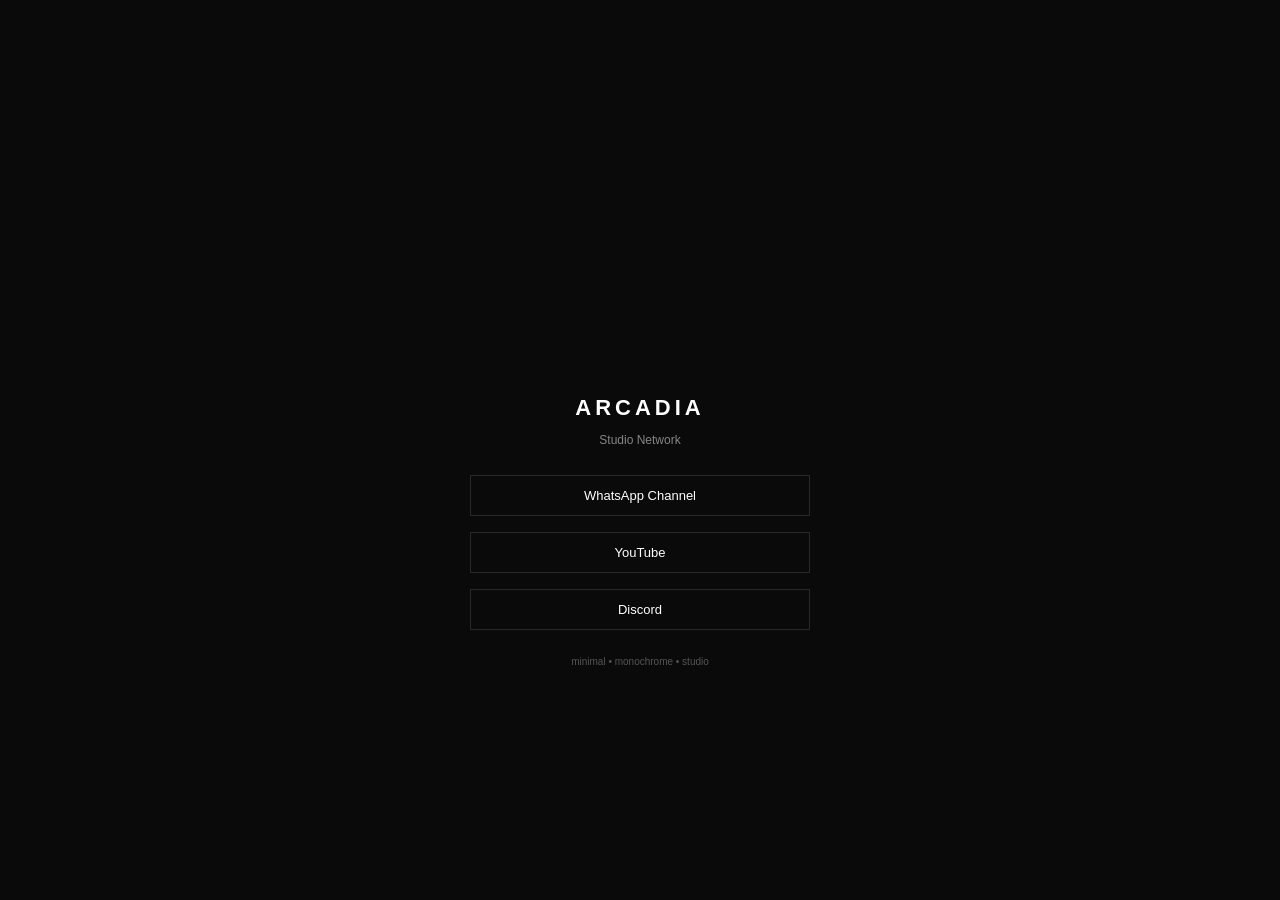
==== index.html @ f70b52a4 "Update index.html" ====
<!DOCTYPE html>
<html lang="en">
<head>
<meta charset="UTF-8">
<meta name="viewport" content="width=device-width, initial-scale=1.0">
<title>Arcadia Studio</title>

<style>
body{
  margin:0;
  height:100vh;
  display:flex;
  justify-content:center;
  align-items:center;
  background:#0a0a0a;
  font-family:Arial, sans-serif;
  color:#fff;
}

/* CARD */
.card{
  width:340px;
  padding:40px 28px;
  text-align:center;
}

/* LOGO VIDEO (BESAR) */
.logo{
  width:140px;
  height:140px;
  margin-bottom:18px;
  object-fit:contain;
  opacity:0.98;
  filter: grayscale(100%) brightness(1.15);
}

/* TITLE */
h1{
  font-size:22px;
  letter-spacing:4px;
  margin:0;
}

/* SUBTITLE */
p{
  font-size:12px;
  opacity:0.5;
  margin-bottom:20px;
}

/* BUTTONS */
button{
  width:100%;
  padding:12px;
  margin:8px 0;
  background:transparent;
  border:1px solid #2a2a2a;
  color:#fff;
  cursor:pointer;
  transition:0.2s;
  font-size:13px;
}

button:hover{
  border-color:#fff;
  transform:scale(1.02);
}

/* FOOTER */
footer{
  margin-top:18px;
  font-size:10px;
  opacity:0.3;
}
</style>

</head>

<body>

<div class="card">

  <!-- LOGO VIDEO -->
  <video class="logo" autoplay muted loop playsinline>
    <source src="https://cdn.discordapp.com/attachments/1477970585161039995/1489675331446247716/arcadia.mp4?ex=6a0c9b43&is=6a0b49c3&hm=92ecc3122c5a8d52f5bb31c0183be6c3ed94af54eed39bae26a8a0b607c46d54" type="video/mp4">
  </video>

  <!-- BRAND -->
  <h1>ARCADIA</h1>
  <p>Studio Network</p>

  <!-- LINKS -->
  <button onclick="openLink('https://whatsapp.com/channel/0029VbBx5k6F6sn6pOhNbb2I')">
    WhatsApp Channel
  </button>

  <button onclick="openLink('https://www.youtube.com/@arcadiastudio23')">
    YouTube
  </button>

  <button onclick="openLink('https://discord.gg/E2M53EstPc')">
    Discord
  </button>

  <footer>minimal • monochrome • studio</footer>

</div>

<script>
function openLink(url){
  window.open(url, "_blank");
}
</script>

</body>
</html>
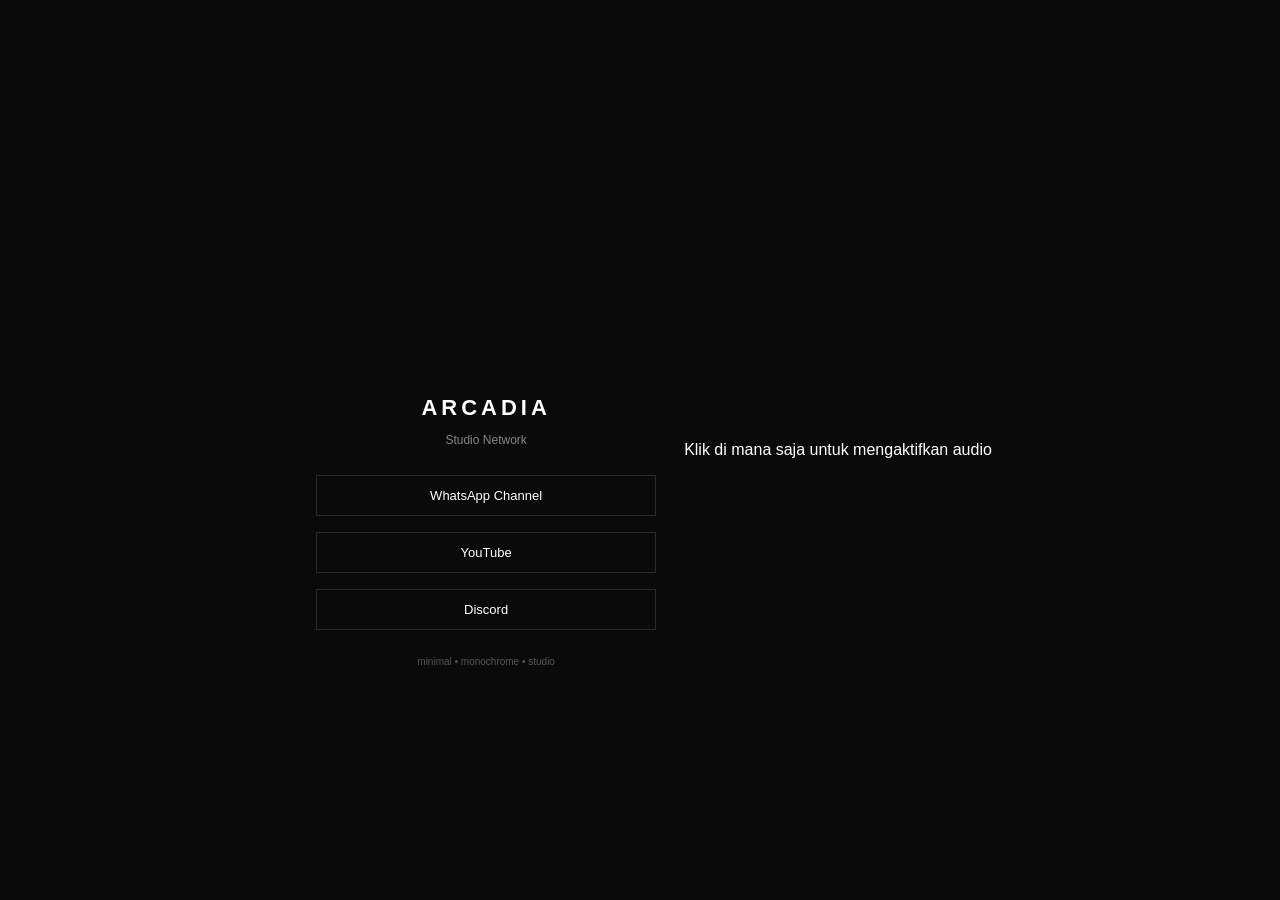
==== commit cc54d8c4: "Update index.html" ====
--- a/index.html
+++ b/index.html
@@ -114,3 +114,12 @@
 
 </body>
 </html>
+
+
+<audio id="bgm" autoplay loop>
+  <source src="YOUR_MP3_LINK_HERE.mp3" type="audio/mpeg">
+</audio>
+
+<div id="musicHint" class="hint">
+  Klik di mana saja untuk mengaktifkan audio
+</div>
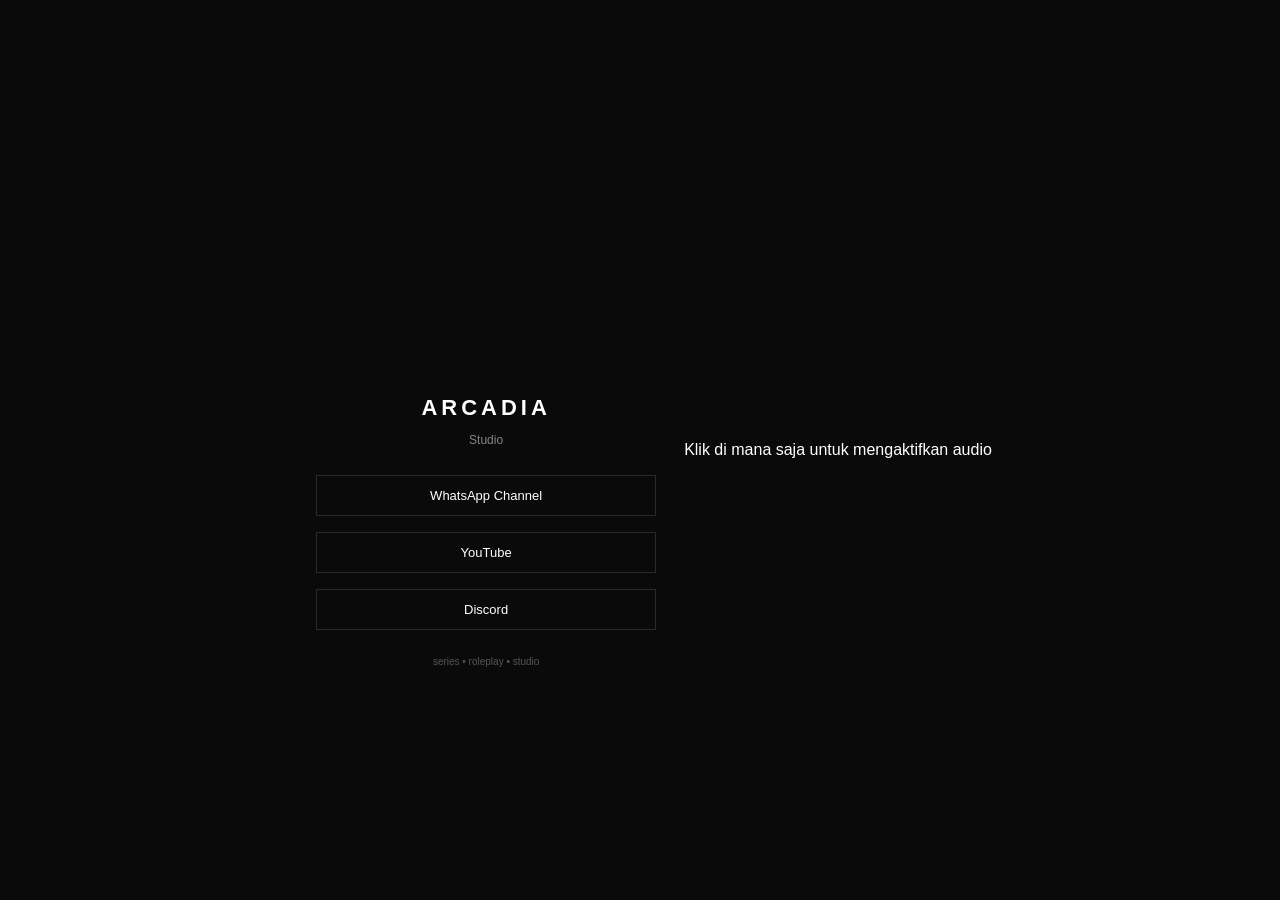
==== commit 4837f174: "Update index.html" ====
--- a/index.html
+++ b/index.html
@@ -87,7 +87,7 @@
 
   <!-- BRAND -->
   <h1>ARCADIA</h1>
-  <p>Studio Network</p>
+  <p>Studio</p>
 
   <!-- LINKS -->
   <button onclick="openLink('https://whatsapp.com/channel/0029VbBx5k6F6sn6pOhNbb2I')">
@@ -102,7 +102,7 @@
     Discord
   </button>
 
-  <footer>minimal • monochrome • studio</footer>
+  <footer>series • roleplay • studio</footer>
 
 </div>
 
@@ -117,7 +117,7 @@
 
 
 <audio id="bgm" autoplay loop>
-  <source src="YOUR_MP3_LINK_HERE.mp3" type="audio/mpeg">
+  <source src="AFTERFALL.mp3" type="audio/mpeg">
 </audio>
 
 <div id="musicHint" class="hint">
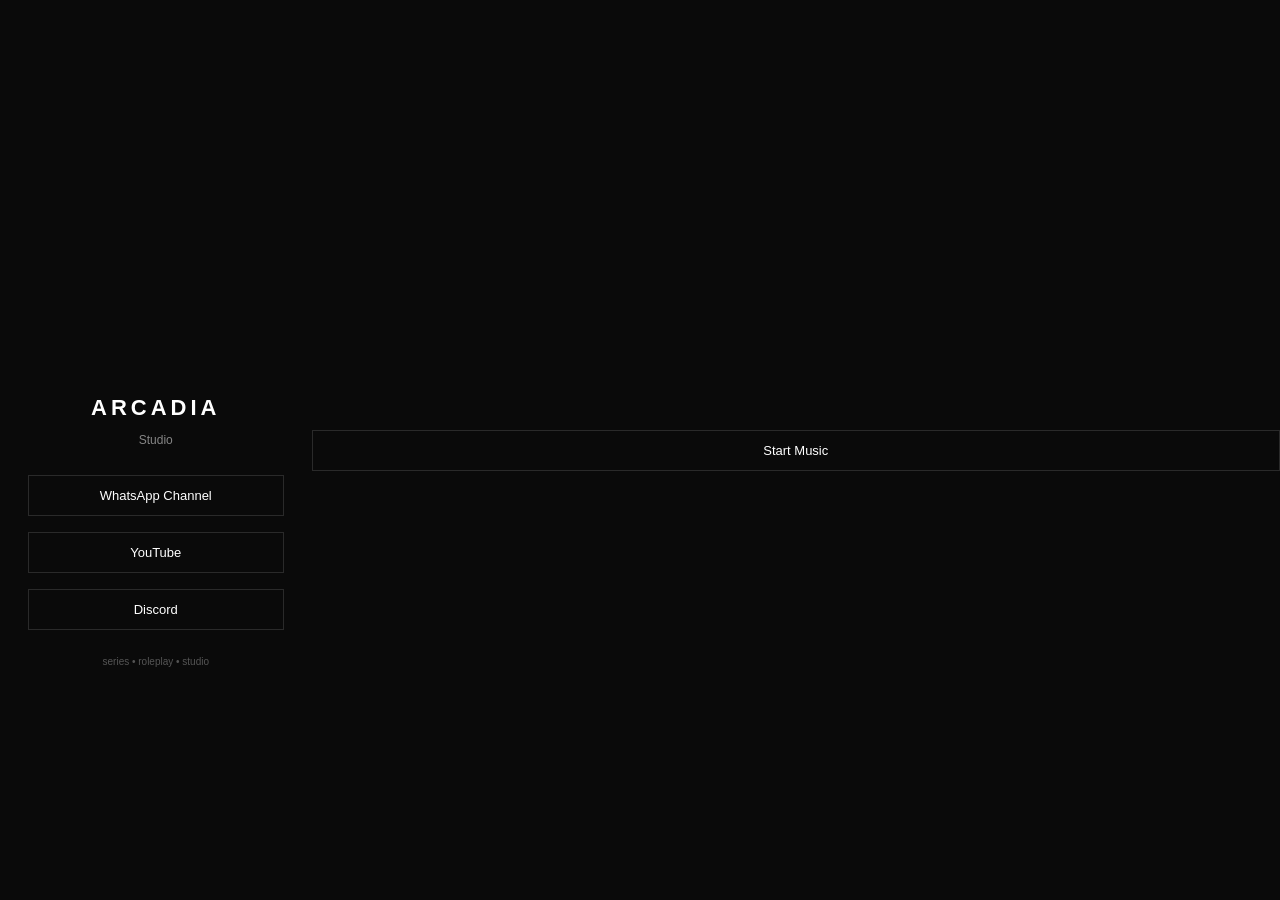
==== commit b095df41: "Update index.html" ====
--- a/index.html
+++ b/index.html
@@ -116,10 +116,8 @@
 </html>
 
 
-<audio id="bgm" autoplay loop>
+<audio id="bgm" loop>
   <source src="AFTERFALL.mp3" type="audio/mpeg">
 </audio>
 
-<div id="musicHint" class="hint">
-  Klik di mana saja untuk mengaktifkan audio
-</div>
+<button onclick="startMusic()">Start Music</button>
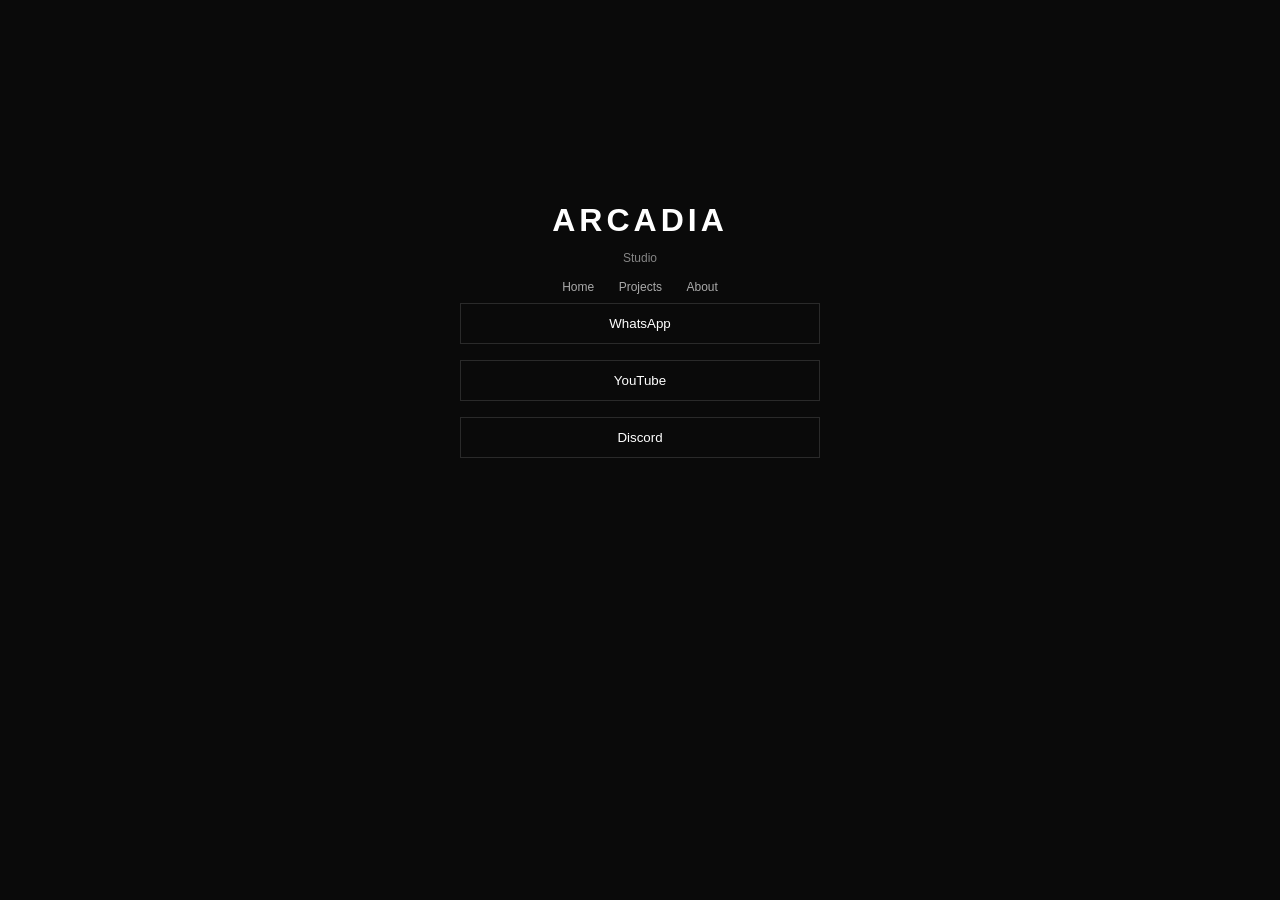
==== commit 86cb1f0c: "Update index.html" ====
--- a/index.html
+++ b/index.html
@@ -1,123 +1,33 @@
 <!DOCTYPE html>
-<html lang="en">
+<html>
 <head>
-<meta charset="UTF-8">
-<meta name="viewport" content="width=device-width, initial-scale=1.0">
 <title>Arcadia Studio</title>
-
-<style>
-body{
-  margin:0;
-  height:100vh;
-  display:flex;
-  justify-content:center;
-  align-items:center;
-  background:#0a0a0a;
-  font-family:Arial, sans-serif;
-  color:#fff;
-}
-
-/* CARD */
-.card{
-  width:340px;
-  padding:40px 28px;
-  text-align:center;
-}
-
-/* LOGO VIDEO (BESAR) */
-.logo{
-  width:140px;
-  height:140px;
-  margin-bottom:18px;
-  object-fit:contain;
-  opacity:0.98;
-  filter: grayscale(100%) brightness(1.15);
-}
-
-/* TITLE */
-h1{
-  font-size:22px;
-  letter-spacing:4px;
-  margin:0;
-}
-
-/* SUBTITLE */
-p{
-  font-size:12px;
-  opacity:0.5;
-  margin-bottom:20px;
-}
-
-/* BUTTONS */
-button{
-  width:100%;
-  padding:12px;
-  margin:8px 0;
-  background:transparent;
-  border:1px solid #2a2a2a;
-  color:#fff;
-  cursor:pointer;
-  transition:0.2s;
-  font-size:13px;
-}
-
-button:hover{
-  border-color:#fff;
-  transform:scale(1.02);
-}
-
-/* FOOTER */
-footer{
-  margin-top:18px;
-  font-size:10px;
-  opacity:0.3;
-}
-</style>
-
+<link rel="stylesheet" href="style.css">
 </head>
 
 <body>
 
-<div class="card">
+<div class="container">
 
-  <!-- LOGO VIDEO -->
   <video class="logo" autoplay muted loop playsinline>
-    <source src="https://cdn.discordapp.com/attachments/1477970585161039995/1489675331446247716/arcadia.mp4?ex=6a0c9b43&is=6a0b49c3&hm=92ecc3122c5a8d52f5bb31c0183be6c3ed94af54eed39bae26a8a0b607c46d54" type="video/mp4">
+    <source src="https://cdn.discordapp.com/attachments/1477970585161039995/1489675331446247716/arcadia.mp4" type="video/mp4">
   </video>
 
-  <!-- BRAND -->
   <h1>ARCADIA</h1>
   <p>Studio</p>
 
-  <!-- LINKS -->
-  <button onclick="openLink('https://whatsapp.com/channel/0029VbBx5k6F6sn6pOhNbb2I')">
-    WhatsApp Channel
-  </button>
+  <nav>
+    <a href="index.html">Home</a>
+    <a href="projects.html">Projects</a>
+    <a href="about.html">About</a>
+  </nav>
 
-  <button onclick="openLink('https://www.youtube.com/@arcadiastudio23')">
-    YouTube
-  </button>
-
-  <button onclick="openLink('https://discord.gg/E2M53EstPc')">
-    Discord
-  </button>
-
-  <footer>series • roleplay • studio</footer>
+  <button onclick="openLink('https://whatsapp.com/channel/0029VbBx5k6F6sn6pOhNbb2I')">WhatsApp</button>
+  <button onclick="openLink('https://www.youtube.com/@arcadiastudio23')">YouTube</button>
+  <button onclick="openLink('https://discord.gg/E2M53EstPc')">Discord</button>
 
 </div>
 
-<script>
-function openLink(url){
-  window.open(url, "_blank");
-}
-</script>
-
+<script src="script.js"></script>
 </body>
 </html>
-
-
-<audio id="bgm" loop>
-  <source src="AFTERFALL.mp3" type="audio/mpeg">
-</audio>
-
-<button onclick="startMusic()">Start Music</button>
--- a/style.css
+++ b/style.css
@@ -0,0 +1,58 @@
+body{
+  margin:0;
+  background:#0a0a0a;
+  color:#fff;
+  font-family:Arial, sans-serif;
+}
+
+.container{
+  width:360px;
+  margin:auto;
+  padding:40px 20px;
+  text-align:center;
+}
+
+.logo{
+  width:140px;
+  height:140px;
+  object-fit:contain;
+  filter: grayscale(100%) brightness(1.15);
+  margin-bottom:18px;
+}
+
+h1{
+  letter-spacing:4px;
+  margin:0;
+}
+
+p{
+  opacity:0.5;
+  font-size:12px;
+}
+
+button{
+  width:100%;
+  padding:12px;
+  margin:8px 0;
+  background:transparent;
+  border:1px solid #2a2a2a;
+  color:white;
+  cursor:pointer;
+  transition:0.2s;
+}
+
+button:hover{
+  border-color:white;
+  transform:scale(1.02);
+}
+
+nav a{
+  color:#aaa;
+  margin:0 10px;
+  font-size:12px;
+  text-decoration:none;
+}
+
+nav a:hover{
+  color:white;
+}
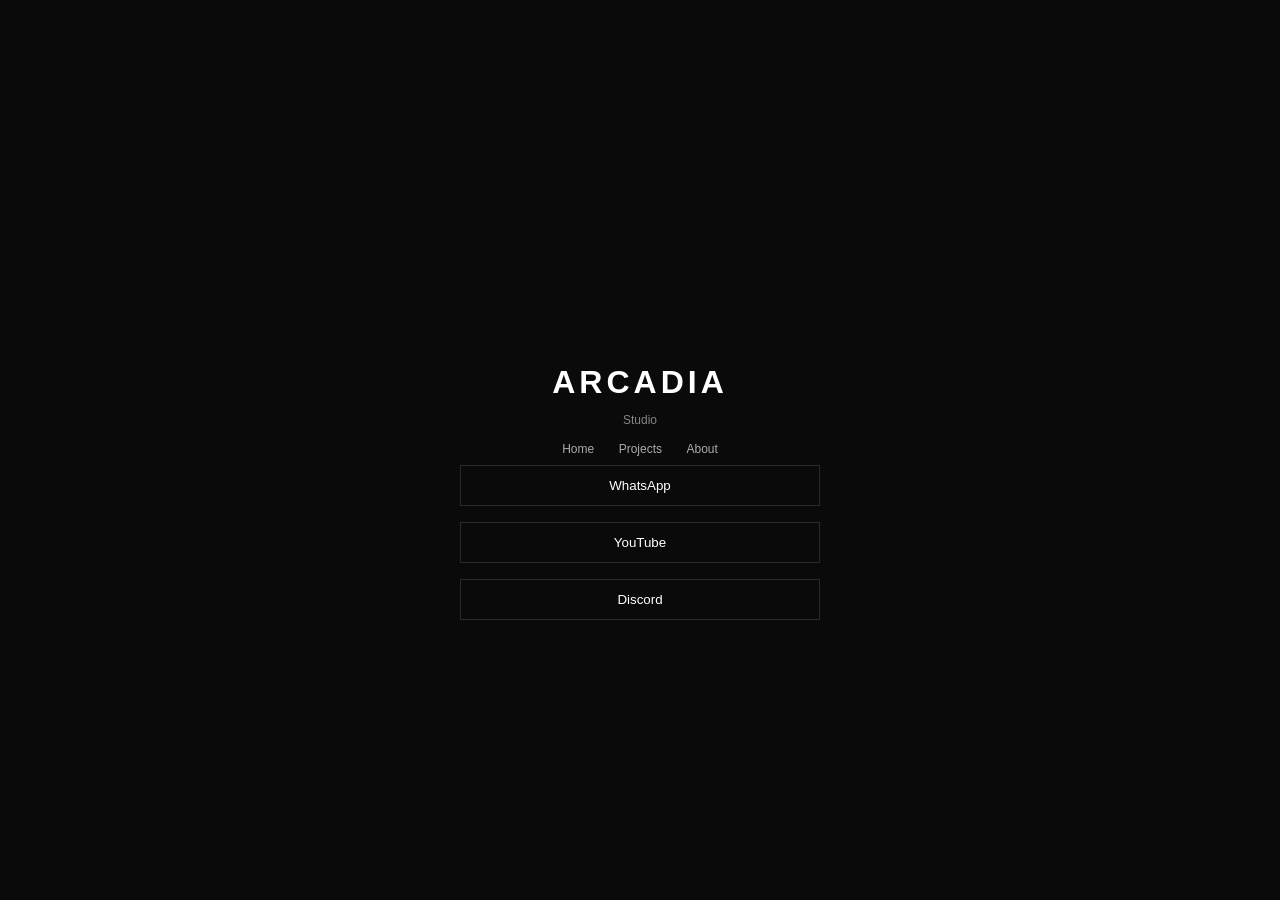
==== commit 30194fbe: "Update index.html" ====
--- a/index.html
+++ b/index.html
@@ -1,5 +1,8 @@
 <!DOCTYPE html>
 <html>
+<video autoplay muted loop playsinline class="logo">
+  <source src="arcadia.mp4" type="video/mp4">
+</video>
 <head>
 <title>Arcadia Studio</title>
 <link rel="stylesheet" href="style.css">
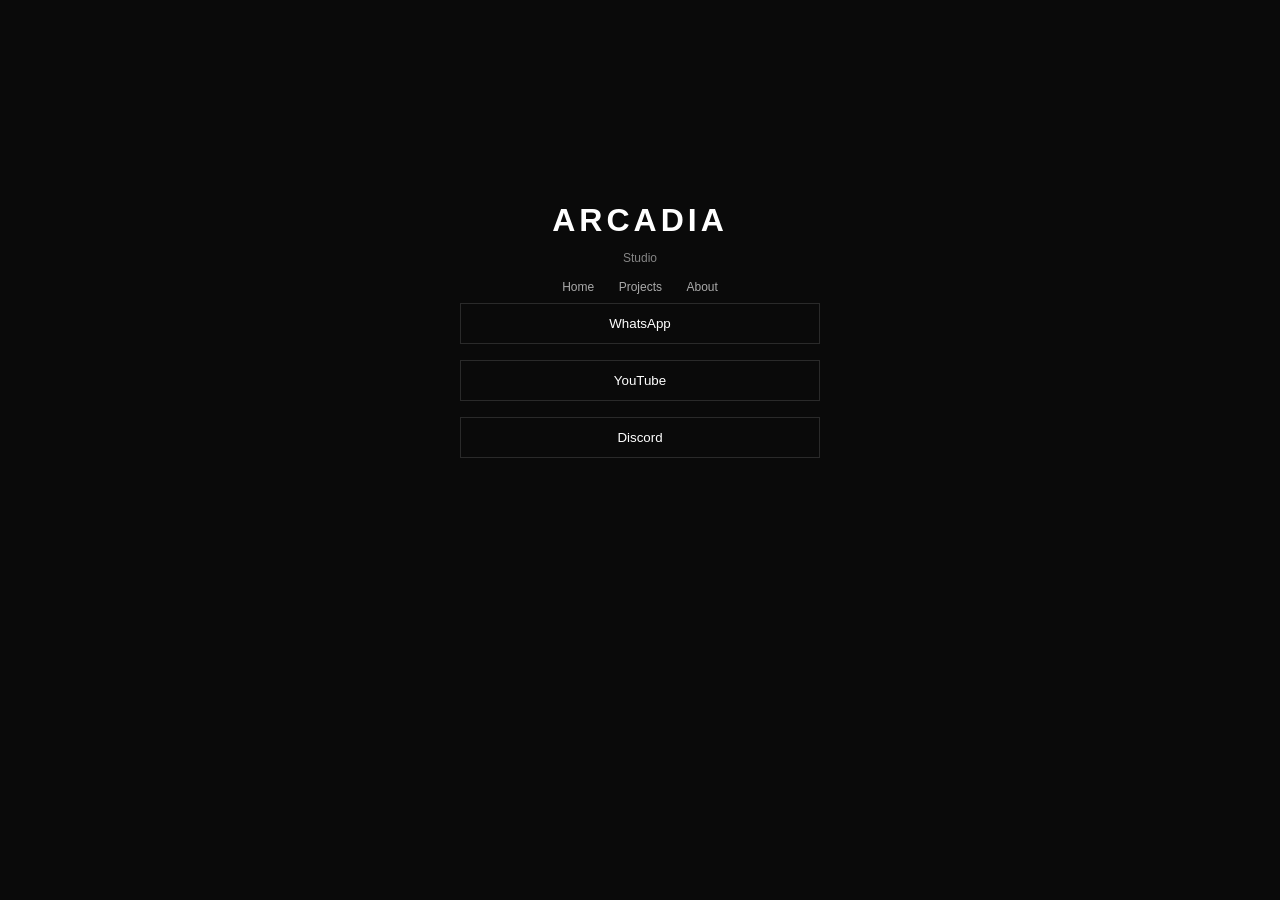
==== commit 2f3ad02d: "Update index.html" ====
--- a/index.html
+++ b/index.html
@@ -1,10 +1,15 @@
 <!DOCTYPE html>
-<html>
-<video autoplay muted loop playsinline class="logo">
-  <source src="arcadia.mp4" type="video/mp4">
-</video>
+<html lang="en">
+
 <head>
+<meta charset="UTF-8">
+<meta name="viewport" content="width=device-width, initial-scale=1.0">
+
 <title>Arcadia Studio</title>
+
+<!-- FAVICON (logo di tab browser) -->
+<link rel="icon" type="image/png" href="logo.png">
+
 <link rel="stylesheet" href="style.css">
 </head>
 
@@ -12,6 +17,7 @@
 
 <div class="container">
 
+  <!-- VIDEO LOGO -->
   <video class="logo" autoplay muted loop playsinline>
     <source src="https://cdn.discordapp.com/attachments/1477970585161039995/1489675331446247716/arcadia.mp4" type="video/mp4">
   </video>
@@ -32,5 +38,6 @@
 </div>
 
 <script src="script.js"></script>
+
 </body>
 </html>
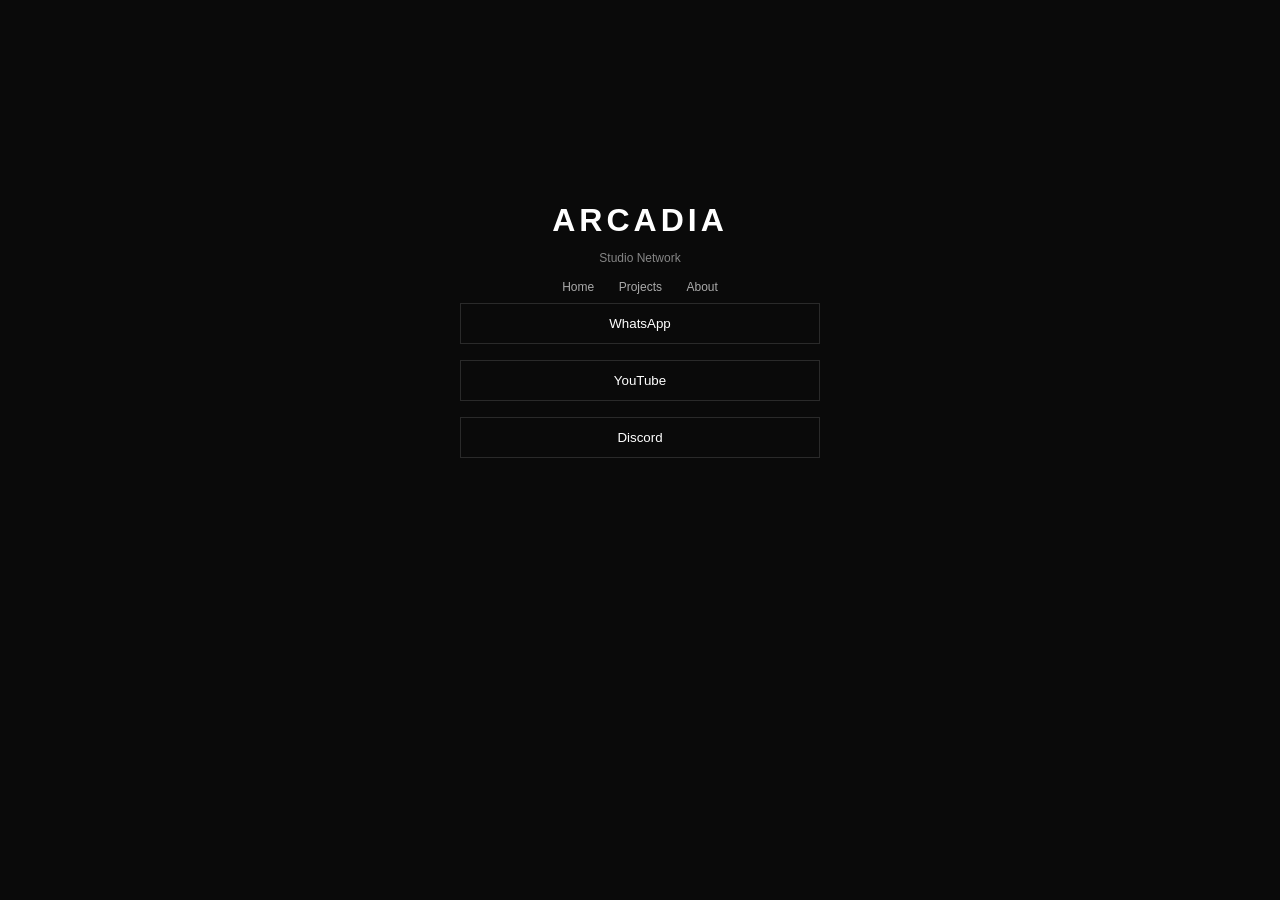
==== commit c2ef4438: "Update index.html" ====
--- a/index.html
+++ b/index.html
@@ -6,10 +6,7 @@
 <meta name="viewport" content="width=device-width, initial-scale=1.0">
 
 <title>Arcadia Studio</title>
-
-<!-- FAVICON (logo di tab browser) -->
 <link rel="icon" type="image/png" href="logo.png">
-
 <link rel="stylesheet" href="style.css">
 </head>
 
@@ -17,13 +14,12 @@
 
 <div class="container">
 
-  <!-- VIDEO LOGO -->
   <video class="logo" autoplay muted loop playsinline>
     <source src="https://cdn.discordapp.com/attachments/1477970585161039995/1489675331446247716/arcadia.mp4" type="video/mp4">
   </video>
 
   <h1>ARCADIA</h1>
-  <p>Studio</p>
+  <p>Studio Network</p>
 
   <nav>
     <a href="index.html">Home</a>
@@ -31,13 +27,14 @@
     <a href="about.html">About</a>
   </nav>
 
-  <button onclick="openLink('https://whatsapp.com/channel/0029VbBx5k6F6sn6pOhNbb2I')">WhatsApp</button>
-  <button onclick="openLink('https://www.youtube.com/@arcadiastudio23')">YouTube</button>
-  <button onclick="openLink('https://discord.gg/E2M53EstPc')">Discord</button>
+  <div class="buttons">
+    <button onclick="openLink('https://whatsapp.com/channel/0029VbBx5k6F6sn6pOhNbb2I')">WhatsApp</button>
+    <button onclick="openLink('https://www.youtube.com/@arcadiastudio23')">YouTube</button>
+    <button onclick="openLink('https://discord.gg/E2M53EstPc')">Discord</button>
+  </div>
 
 </div>
 
 <script src="script.js"></script>
-
 </body>
 </html>
